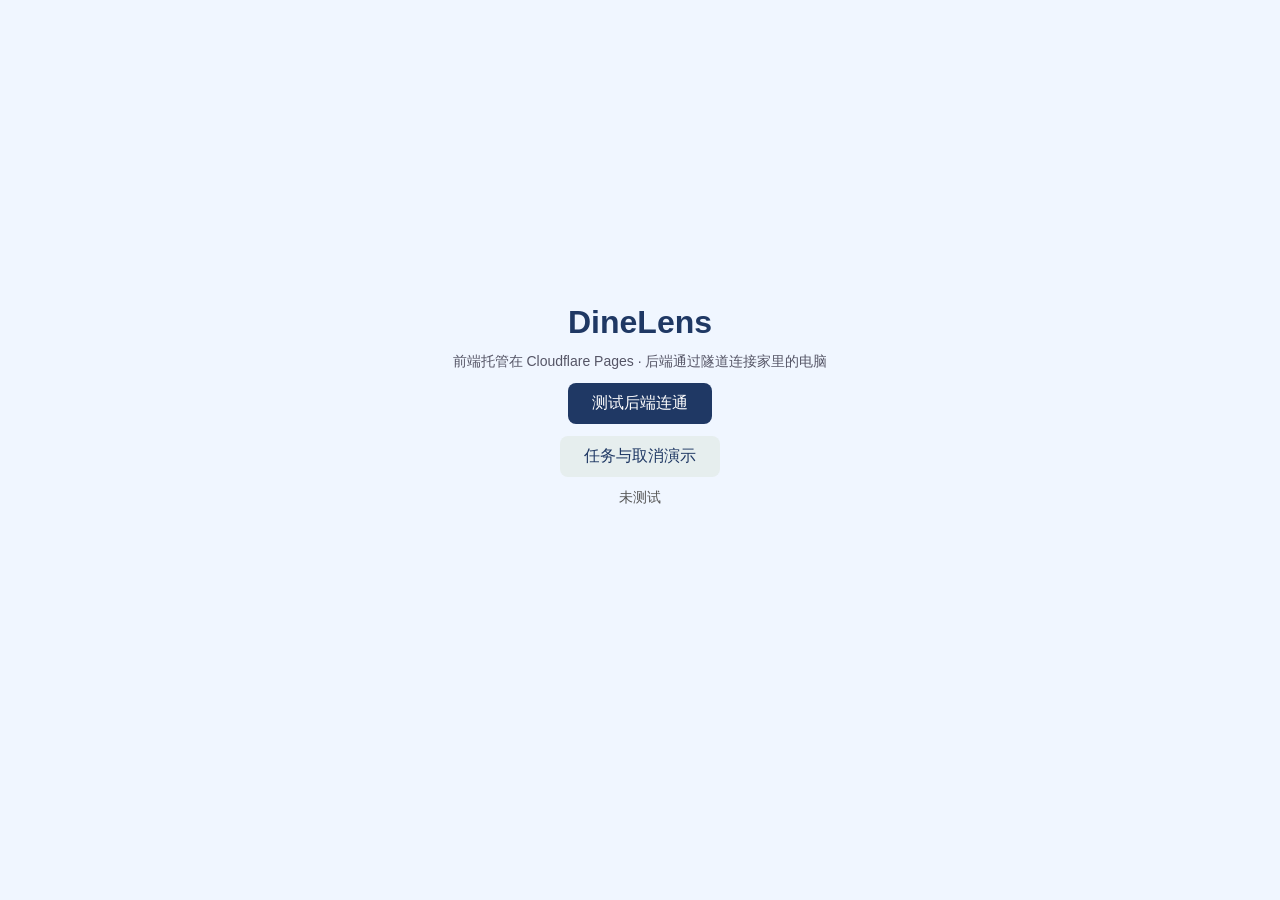
==== web/index.html @ 82ce8d97 "Add minimal job service with three-stage cancellation" ====
<!DOCTYPE html>
<html lang="zh-CN">
<head>
<meta charset="utf-8">
<meta name="viewport" content="width=device-width, initial-scale=1">
<title>DineLens</title>
<style>
  body { font-family: -apple-system, "Microsoft YaHei", sans-serif; display: flex; flex-direction: column;
         align-items: center; justify-content: center; min-height: 90vh; margin: 0;
         background: #f0f6ff; color: #1f3864; gap: 12px; }
  h1 { margin: 0; font-size: 32px; }
  p { margin: 0; color: #556; font-size: 14px; }
  button, .link-button { padding: 10px 24px; font-size: 16px; border: none; border-radius: 8px;
           background: #1f3864; color: #fff; cursor: pointer; text-decoration: none; }
  button:hover, .link-button:hover { background: #2a4a85; }
  .link-button.secondary { background: #e6eeee; color: #1f3864; }
  .link-button.secondary:hover { background: #d8e4e4; }
  #result { font-size: 14px; color: #555; max-width: 560px; text-align: center;
            white-space: pre-wrap; word-break: break-all; }
</style>
</head>
<body>
  <h1>DineLens</h1>
  <p>前端托管在 Cloudflare Pages · 后端通过隧道连接家里的电脑</p>
  <button onclick="testBackend()">测试后端连通</button>
  <a class="link-button secondary" href="jobs-demo.html">任务与取消演示</a>
  <div id="result">未测试</div>

<script>
async function testBackend() {
  const el = document.getElementById('result');
  el.textContent = '请求中...';
  try {
    const resp = await fetch('/api/', { cache: 'no-store' });
    const text = await resp.text();
    el.textContent = '后端返回: HTTP ' + resp.status + '\n' + text.slice(0, 300);
  } catch (err) {
    el.textContent = '请求失败: ' + err;
  }
}
</script>
</body>
</html>
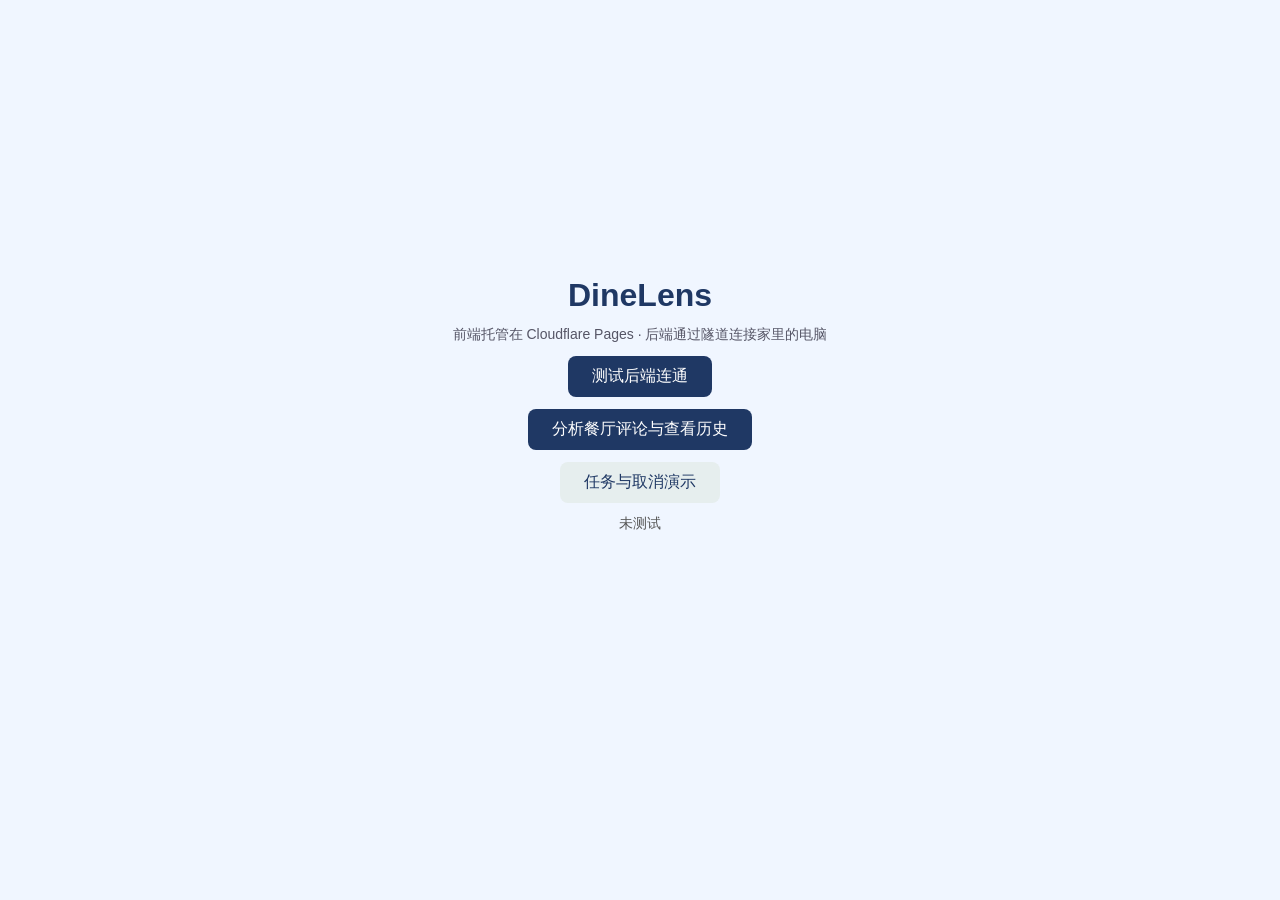
==== commit fbc1f012: "feat: deliver backend AI analysis, reports and notifications" ====
--- a/web/index.html
+++ b/web/index.html
@@ -23,6 +23,7 @@
   <h1>DineLens</h1>
   <p>前端托管在 Cloudflare Pages · 后端通过隧道连接家里的电脑</p>
   <button onclick="testBackend()">测试后端连通</button>
+  <a class="link-button" href="analysis.html">分析餐厅评论与查看历史</a>
   <a class="link-button secondary" href="jobs-demo.html">任务与取消演示</a>
   <div id="result">未测试</div>
 
@@ -31,7 +32,7 @@
   const el = document.getElementById('result');
   el.textContent = '请求中...';
   try {
-    const resp = await fetch('/api/', { cache: 'no-store' });
+    const resp = await fetch(location.pathname.startsWith('/web/') ? '/' : '/api/', { cache: 'no-store' });
     const text = await resp.text();
     el.textContent = '后端返回: HTTP ' + resp.status + '\n' + text.slice(0, 300);
   } catch (err) {
